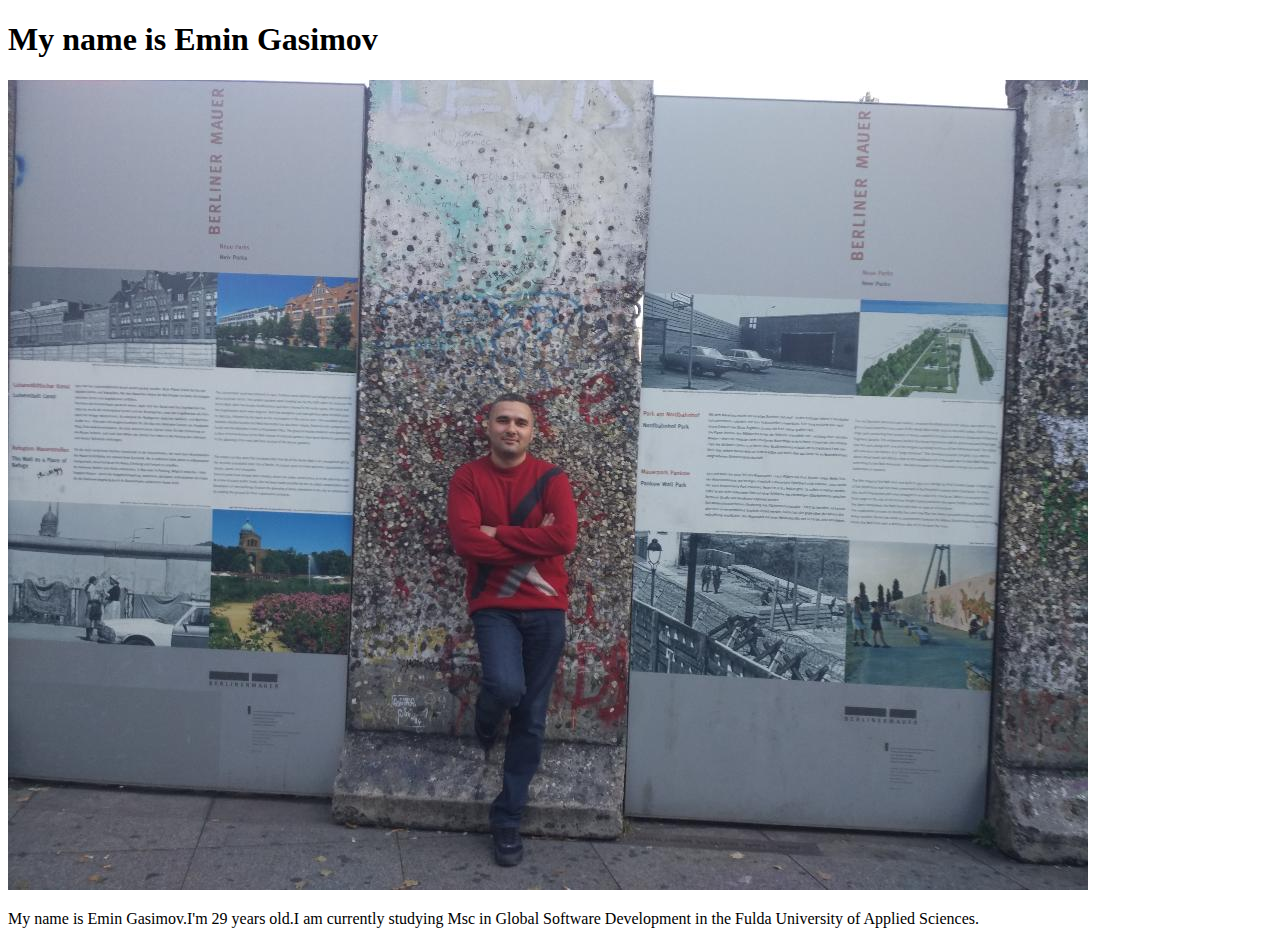
==== emin_cv.html @ 9f58f0ea "fixing chaos" ====
<!DOCTYPE html>
<html lang="en">
<head>
    <meta charset="UTF-8">
    <meta name="viewport" content="width=device-width, initial-scale=1.0">
    <meta http-equiv="X-UA-Compatible" content="ie=edge">
    <title>Emin Gasimov</title>
    <link rel="stylesheet" href="styles.css">
</head>
<body>
    <div id = "overlay">
        <h1>My name is Emin Gasimov</h1>

        <div class="block1">
            <img src="eminRes/Emin.jpg" alt="myPic">
        </div>

        <div class="block2">
            <p>My name is Emin Gasimov.I'm 29 years old.I am currently studying Msc in Global Software Development in the Fulda University of Applied Sciences.
               </p>
        </div>
    </div>
    
</body>
</html>
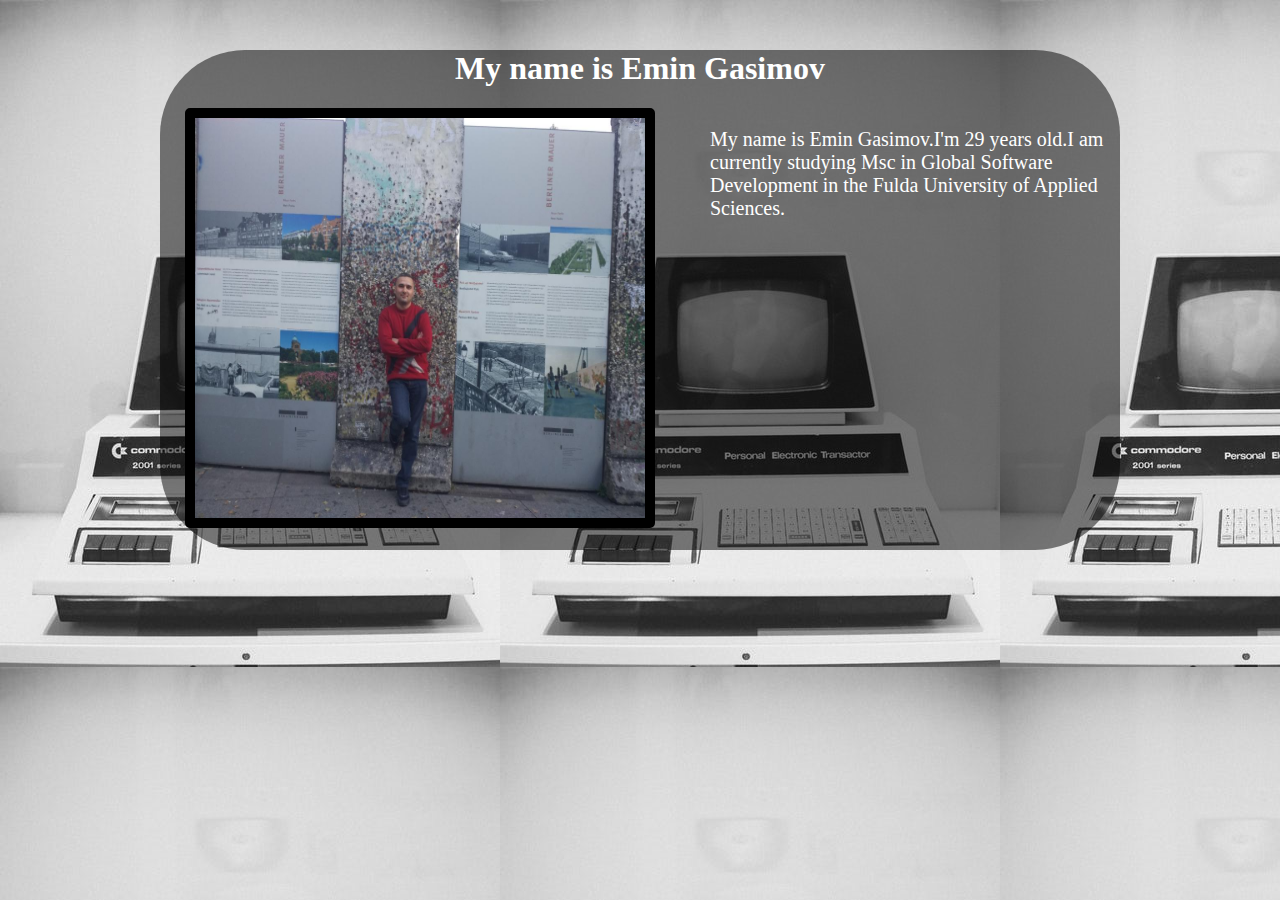
==== commit 024f6d95: "fixed a file ref" ====
--- a/emin_cv.html
+++ b/emin_cv.html
@@ -5,7 +5,7 @@
     <meta name="viewport" content="width=device-width, initial-scale=1.0">
     <meta http-equiv="X-UA-Compatible" content="ie=edge">
     <title>Emin Gasimov</title>
-    <link rel="stylesheet" href="styles.css">
+    <link rel="stylesheet" href="eminRes/styles.css">
 </head>
 <body>
     <div id = "overlay">
--- a/eminRes/styles.css
+++ b/eminRes/styles.css
@@ -0,0 +1,47 @@
+body{
+    margin: 0;
+    padding: 0;
+    background-image: url("Photo.jpg")
+}
+
+#overlay{
+    margin: 50px auto;
+    width: 960px;
+    height: 500px;
+    background-color: rgba(0, 0, 0, 0.5);
+    border-radius: 85px;
+}
+
+h1{
+    text-align: center;
+    color: white;
+}
+
+img{
+    margin-left: 5%;
+    width: 90%;
+    height: 80%;
+    border: 10px solid black;
+    border-radius: 5px;
+}
+
+h2{
+    color: white;
+}
+
+p{
+    font-size: 20px;
+    color: white;
+}
+
+.block1{
+    width: 500px;
+    height: 500px;
+    float: left;
+}
+
+.block2{
+    width: 400px;
+    float: left;
+    margin-left: 50px;
+}